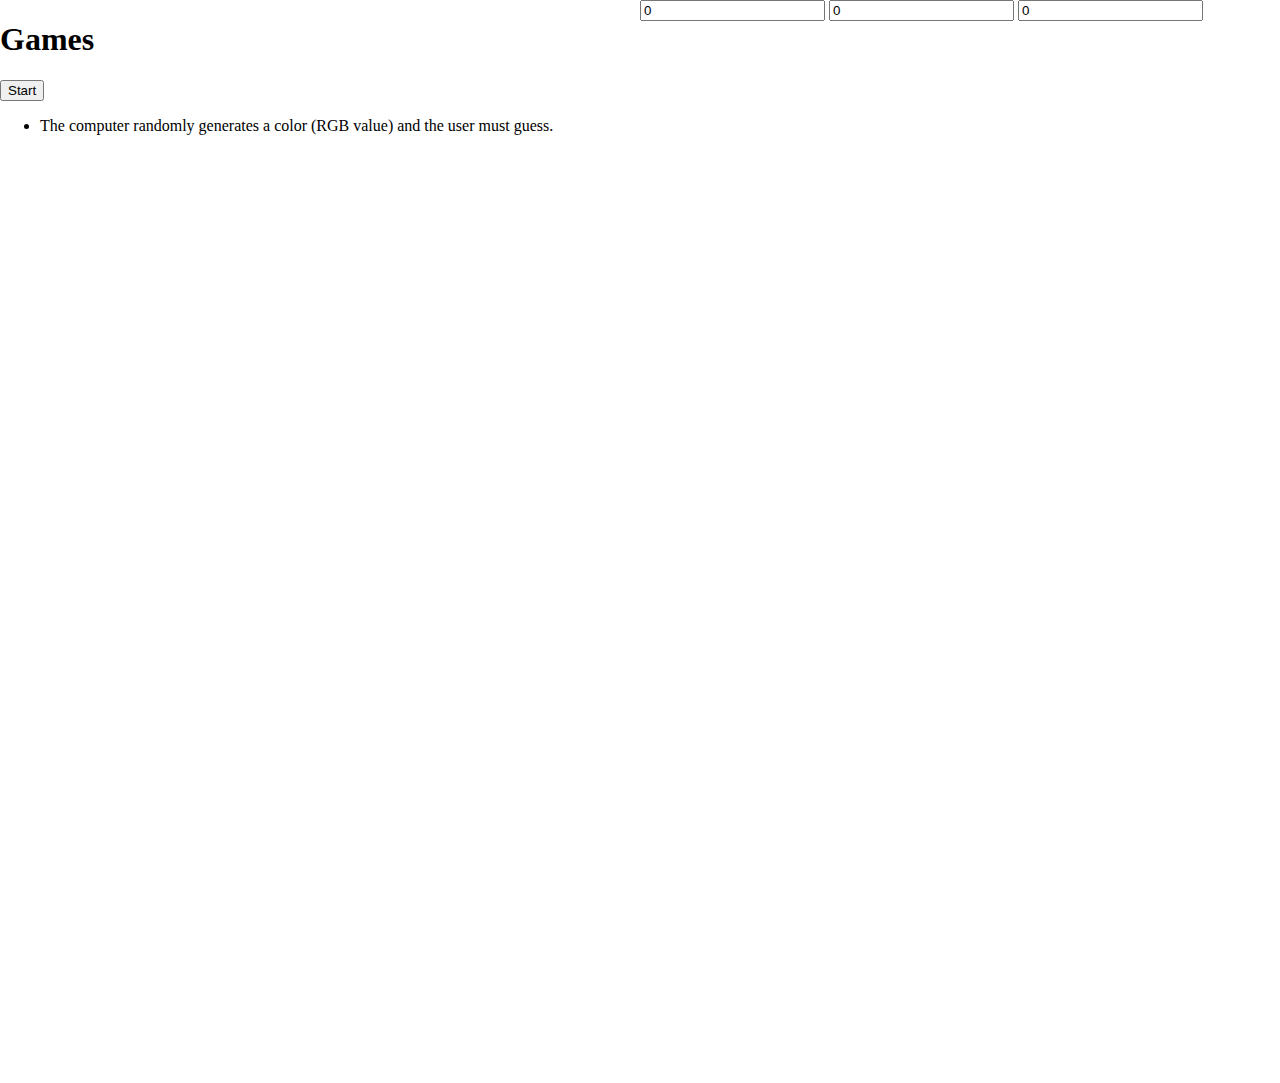
==== docs/color/index.html @ c0998664 "color selector game" ====
<!DOCTYPE html>
<html lang="en">
<head>
    <meta charset="utf-8">
    <meta name="viewport" content="width=device-width, initial-scale=1, user-scalable=yes">
    <title>Games</title>
    <link href="style.css" rel="stylesheet">
</head>
<body>
<div id="board">
    <div id="left" class="column">
        <h1>Games</h2>
        <button id="start">Start</button>
        <div id="rules">
            <ul>
                <li>The computer randomly generates a color (RGB value) and the user must guess.</li>
            </ul>
        </div>
        <div>&nbsp;</div>
        <div>&nbsp;</div>
        <div>&nbsp;</div>
        <div>&nbsp;</div>
        <div>&nbsp;</div>
        <div>&nbsp;</div>
        <div>&nbsp;</div>
        <div>&nbsp;</div>
        <div>&nbsp;</div>
        <div>&nbsp;</div>
        <div>&nbsp;</div>
        <div>&nbsp;</div>
        <div>&nbsp;</div>
        <div>&nbsp;</div>
        <div>&nbsp;</div>
        <div>&nbsp;</div>
        <div>&nbsp;</div>
        <div>&nbsp;</div>
        <div>&nbsp;</div>
        <div>&nbsp;</div>
        <div>&nbsp;</div>
        <div>&nbsp;</div>
        <div>&nbsp;</div>
        <div>&nbsp;</div>
        <div>&nbsp;</div>
        <div>&nbsp;</div>
        <div>&nbsp;</div>
        <div>&nbsp;</div>
        <div>&nbsp;</div>
        <div>&nbsp;</div>
        <div>&nbsp;</div>
        <div>&nbsp;</div>
        <div>&nbsp;</div>
        <div>&nbsp;</div>
        <div>&nbsp;</div>
        <div>&nbsp;</div>
        <div>&nbsp;</div>
        <div>&nbsp;</div>
        <div>&nbsp;</div>
        <div>&nbsp;</div>
        <div>&nbsp;</div>
        <div>&nbsp;</div>
        <div>&nbsp;</div>
    </div>
    <div id="right" class="column">
        <input id="red" class="colors" value="0">
        <input id="green" class="colors" value="0">
        <input id="blue" class="colors" value="0">
        <div>&nbsp;</div>
        <div>&nbsp;</div>
        <div>&nbsp;</div>
        <div>&nbsp;</div>
        <div>&nbsp;</div>
        <div>&nbsp;</div>
        <div>&nbsp;</div>
        <div>&nbsp;</div>
        <div>&nbsp;</div>
        <div>&nbsp;</div>
        <div>&nbsp;</div>
        <div>&nbsp;</div>
        <div>&nbsp;</div>
        <div>&nbsp;</div>
        <div>&nbsp;</div>
        <div>&nbsp;</div>
        <div>&nbsp;</div>
        <div>&nbsp;</div>
        <div>&nbsp;</div>
        <div>&nbsp;</div>
        <div>&nbsp;</div>
        <div>&nbsp;</div>
        <div>&nbsp;</div>
        <div>&nbsp;</div>
        <div>&nbsp;</div>
        <div>&nbsp;</div>
        <div>&nbsp;</div>
        <div>&nbsp;</div>
        <div>&nbsp;</div>
        <div>&nbsp;</div>
        <div>&nbsp;</div>
        <div>&nbsp;</div>
        <div>&nbsp;</div>
        <div>&nbsp;</div>
        <div>&nbsp;</div>
        <div>&nbsp;</div>
        <div>&nbsp;</div>
        <div>&nbsp;</div>
        <div>&nbsp;</div>
        <div>&nbsp;</div>
        <div>&nbsp;</div>
        <div>&nbsp;</div>
        <div>&nbsp;</div>
        <div>&nbsp;</div>
        <div>&nbsp;</div>
        <div>&nbsp;</div>
        <div>&nbsp;</div>
        <div>&nbsp;</div>
        <div>&nbsp;</div>
        <div>&nbsp;</div>
        <div>&nbsp;</div>
        <div>&nbsp;</div>
        <div>&nbsp;</div>
        <div>&nbsp;</div>
        <div>&nbsp;</div>
        <div>&nbsp;</div>
        <div>&nbsp;</div>
        <div>&nbsp;</div>
        <div>&nbsp;</div>
    </div>
</div>

</body>
</html>
<script src="games.js"></script>
---- docs/color/style.css ----
body {
    margin: 0;
}
.column {
    float: left;
    width: 50%;
}
  
/* Clear floats after the columns */
#board:after {
    content: "";
    display: table;
    clear: both;
}
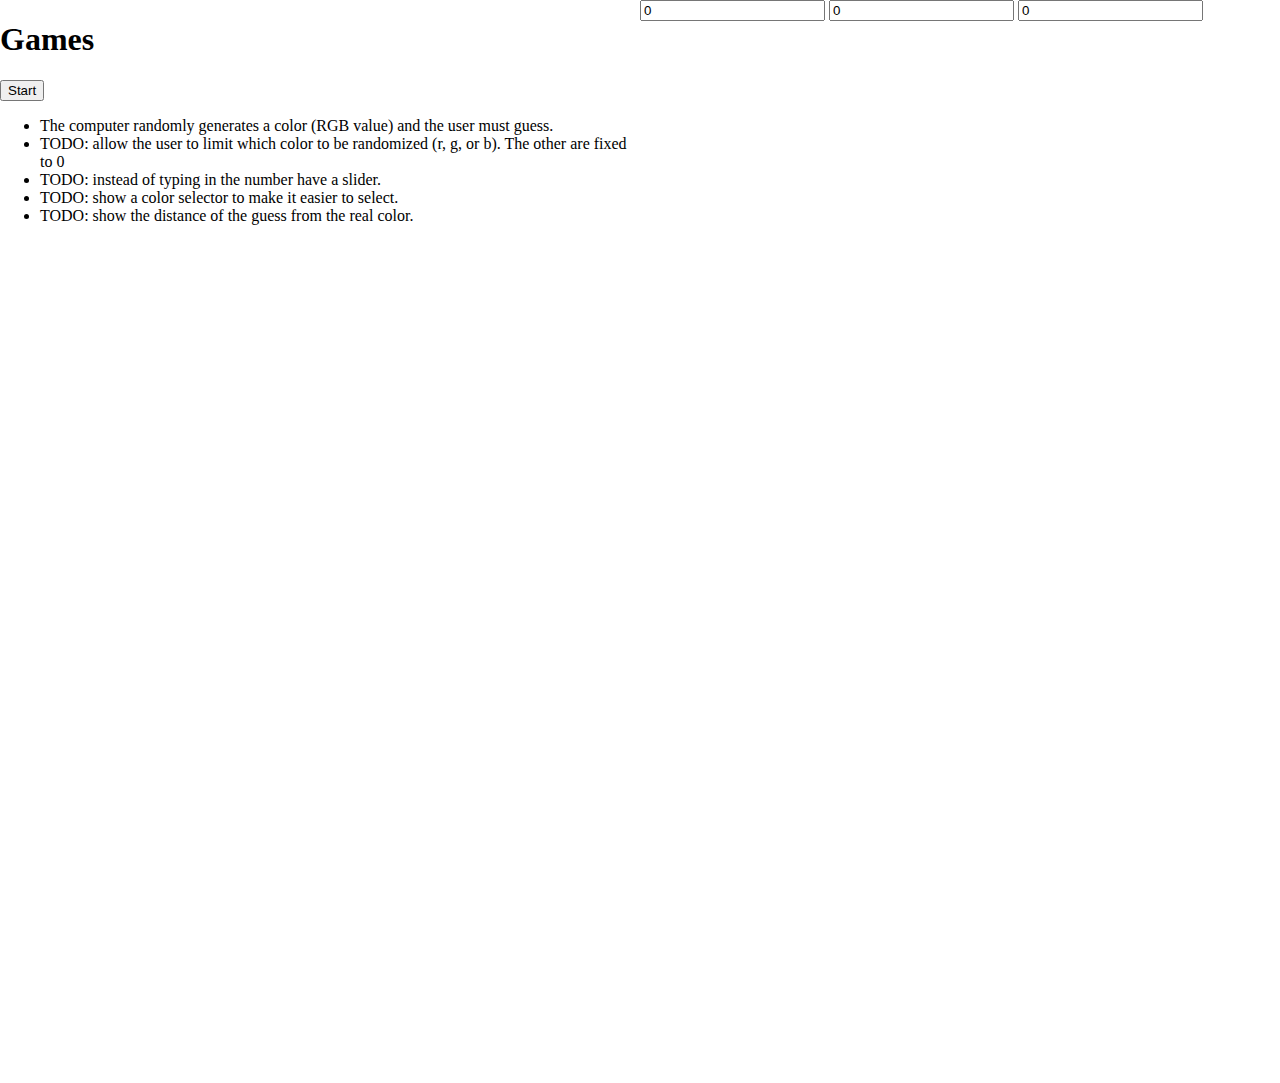
==== commit ec96bd6d: "todo" ====
--- a/docs/color/index.html
+++ b/docs/color/index.html
@@ -14,6 +14,10 @@
         <div id="rules">
             <ul>
                 <li>The computer randomly generates a color (RGB value) and the user must guess.</li>
+                <li>TODO: allow the user to limit which color to be randomized (r, g, or b). The other are fixed to 0</li>
+                <li>TODO: instead of typing in the number have a slider.</li>
+                <li>TODO: show a color selector to make it easier to select.</li>
+                <li>TODO: show the distance of the guess from the real color.</li>
             </ul>
         </div>
         <div>&nbsp;</div>
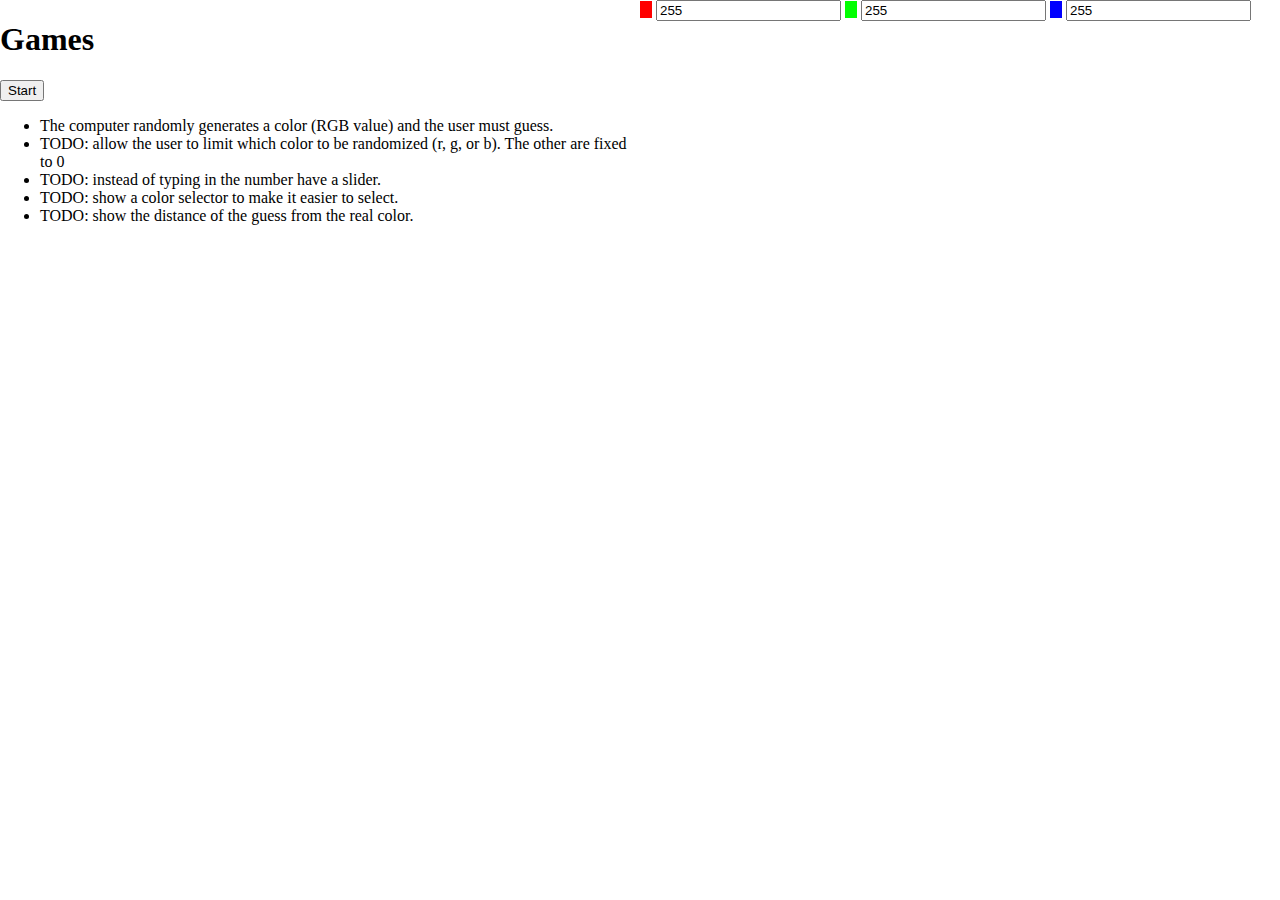
==== commit 04287c1e: "color game" ====
--- a/docs/color/index.html
+++ b/docs/color/index.html
@@ -20,113 +20,11 @@
                 <li>TODO: show the distance of the guess from the real color.</li>
             </ul>
         </div>
-        <div>&nbsp;</div>
-        <div>&nbsp;</div>
-        <div>&nbsp;</div>
-        <div>&nbsp;</div>
-        <div>&nbsp;</div>
-        <div>&nbsp;</div>
-        <div>&nbsp;</div>
-        <div>&nbsp;</div>
-        <div>&nbsp;</div>
-        <div>&nbsp;</div>
-        <div>&nbsp;</div>
-        <div>&nbsp;</div>
-        <div>&nbsp;</div>
-        <div>&nbsp;</div>
-        <div>&nbsp;</div>
-        <div>&nbsp;</div>
-        <div>&nbsp;</div>
-        <div>&nbsp;</div>
-        <div>&nbsp;</div>
-        <div>&nbsp;</div>
-        <div>&nbsp;</div>
-        <div>&nbsp;</div>
-        <div>&nbsp;</div>
-        <div>&nbsp;</div>
-        <div>&nbsp;</div>
-        <div>&nbsp;</div>
-        <div>&nbsp;</div>
-        <div>&nbsp;</div>
-        <div>&nbsp;</div>
-        <div>&nbsp;</div>
-        <div>&nbsp;</div>
-        <div>&nbsp;</div>
-        <div>&nbsp;</div>
-        <div>&nbsp;</div>
-        <div>&nbsp;</div>
-        <div>&nbsp;</div>
-        <div>&nbsp;</div>
-        <div>&nbsp;</div>
-        <div>&nbsp;</div>
-        <div>&nbsp;</div>
-        <div>&nbsp;</div>
-        <div>&nbsp;</div>
-        <div>&nbsp;</div>
     </div>
     <div id="right" class="column">
-        <input id="red" class="colors" value="0">
-        <input id="green" class="colors" value="0">
-        <input id="blue" class="colors" value="0">
-        <div>&nbsp;</div>
-        <div>&nbsp;</div>
-        <div>&nbsp;</div>
-        <div>&nbsp;</div>
-        <div>&nbsp;</div>
-        <div>&nbsp;</div>
-        <div>&nbsp;</div>
-        <div>&nbsp;</div>
-        <div>&nbsp;</div>
-        <div>&nbsp;</div>
-        <div>&nbsp;</div>
-        <div>&nbsp;</div>
-        <div>&nbsp;</div>
-        <div>&nbsp;</div>
-        <div>&nbsp;</div>
-        <div>&nbsp;</div>
-        <div>&nbsp;</div>
-        <div>&nbsp;</div>
-        <div>&nbsp;</div>
-        <div>&nbsp;</div>
-        <div>&nbsp;</div>
-        <div>&nbsp;</div>
-        <div>&nbsp;</div>
-        <div>&nbsp;</div>
-        <div>&nbsp;</div>
-        <div>&nbsp;</div>
-        <div>&nbsp;</div>
-        <div>&nbsp;</div>
-        <div>&nbsp;</div>
-        <div>&nbsp;</div>
-        <div>&nbsp;</div>
-        <div>&nbsp;</div>
-        <div>&nbsp;</div>
-        <div>&nbsp;</div>
-        <div>&nbsp;</div>
-        <div>&nbsp;</div>
-        <div>&nbsp;</div>
-        <div>&nbsp;</div>
-        <div>&nbsp;</div>
-        <div>&nbsp;</div>
-        <div>&nbsp;</div>
-        <div>&nbsp;</div>
-        <div>&nbsp;</div>
-        <div>&nbsp;</div>
-        <div>&nbsp;</div>
-        <div>&nbsp;</div>
-        <div>&nbsp;</div>
-        <div>&nbsp;</div>
-        <div>&nbsp;</div>
-        <div>&nbsp;</div>
-        <div>&nbsp;</div>
-        <div>&nbsp;</div>
-        <div>&nbsp;</div>
-        <div>&nbsp;</div>
-        <div>&nbsp;</div>
-        <div>&nbsp;</div>
-        <div>&nbsp;</div>
-        <div>&nbsp;</div>
-        <div>&nbsp;</div>
+        <span id="redsquare">&nbsp&nbsp&nbsp</span> <input id="red" class="colors" type="number" value="255">
+        <span id="greensquare">&nbsp&nbsp&nbsp</span> <input id="green" class="colors" type="number" value="255">
+        <span id="bluesquare">&nbsp&nbsp&nbsp</span> <input id="blue" class="colors" type="number" value="255">
     </div>
 </div>
 
--- a/docs/color/style.css
+++ b/docs/color/style.css
@@ -1,9 +1,29 @@
 body {
     margin: 0;
+    height: 100%;
 }
+html {
+    height: 100%;
+}
+
+#board {
+    height: 100%;
+}
+
+#redsquare {
+    background-color: #FF0000;
+}
+#greensquare {
+    background-color: #00FF00;
+}
+#bluesquare {
+    background-color: #0000FF;
+}
+
 .column {
     float: left;
     width: 50%;
+    height: 100%;
 }
   
 /* Clear floats after the columns */
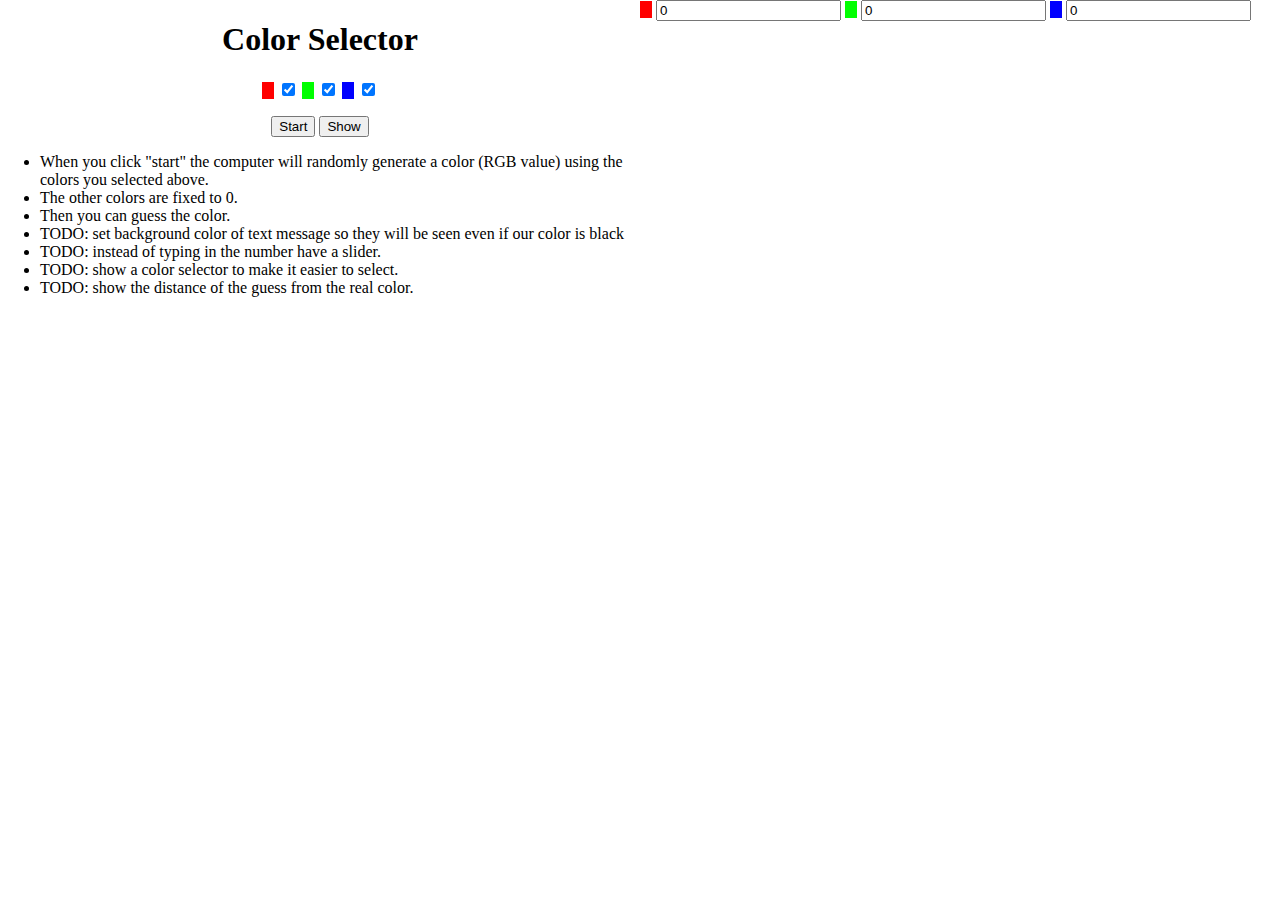
==== commit f1f59ba1: "improved color selector" ====
--- a/docs/color/index.html
+++ b/docs/color/index.html
@@ -9,12 +9,23 @@
 <body>
 <div id="board">
     <div id="left" class="column">
-        <h1>Games</h2>
-        <button id="start">Start</button>
+        <h1>Color Selector</h1>
+            <div id="whichcolor">
+                <span class="redsquare">&nbsp&nbsp&nbsp</span> <input id="use-red"  type="checkbox" checked>
+                <span class="greensquare">&nbsp&nbsp&nbsp</span> <input id="use-green"  type="checkbox" checked>
+                <span class="bluesquare">&nbsp&nbsp&nbsp</span> <input id="use-blue"  type="checkbox" checked>
+                <p></p>
+                <button id="start">Start</button>
+                <button id="show">Show</button>
+                <div id="hidden-color"></div>
+            </div>
+        
         <div id="rules">
             <ul>
-                <li>The computer randomly generates a color (RGB value) and the user must guess.</li>
-                <li>TODO: allow the user to limit which color to be randomized (r, g, or b). The other are fixed to 0</li>
+                <li>When you click "start" the computer will randomly generate a color (RGB value) using the colors you selected above.</li>
+                <li>The other colors are fixed to 0.</li>
+                <li>Then you can guess the color.</li>
+                <li>TODO: set background color of text message so they will be seen even if our color is black</li>
                 <li>TODO: instead of typing in the number have a slider.</li>
                 <li>TODO: show a color selector to make it easier to select.</li>
                 <li>TODO: show the distance of the guess from the real color.</li>
@@ -22,9 +33,11 @@
         </div>
     </div>
     <div id="right" class="column">
-        <span id="redsquare">&nbsp&nbsp&nbsp</span> <input id="red" class="colors" type="number" value="255">
-        <span id="greensquare">&nbsp&nbsp&nbsp</span> <input id="green" class="colors" type="number" value="255">
-        <span id="bluesquare">&nbsp&nbsp&nbsp</span> <input id="blue" class="colors" type="number" value="255">
+        <span class="redsquare">&nbsp&nbsp&nbsp</span> <input id="red" class="colors" type="number" value="255">
+        <span class="greensquare">&nbsp&nbsp&nbsp</span> <input id="green" class="colors" type="number" value="255">
+        <span class="bluesquare">&nbsp&nbsp&nbsp</span> <input id="blue" class="colors" type="number" value="255">
+        <div id="selected-color"></div>
+        <div id="match"></div>
     </div>
 </div>
 
--- a/docs/color/style.css
+++ b/docs/color/style.css
@@ -10,16 +10,22 @@
     height: 100%;
 }
 
-#redsquare {
+.redsquare {
     background-color: #FF0000;
 }
-#greensquare {
+.greensquare {
     background-color: #00FF00;
 }
-#bluesquare {
+.bluesquare {
     background-color: #0000FF;
 }
 
+h1 {
+    text-align: center;
+}
+#whichcolor {
+    text-align: center;
+}
 .column {
     float: left;
     width: 50%;
